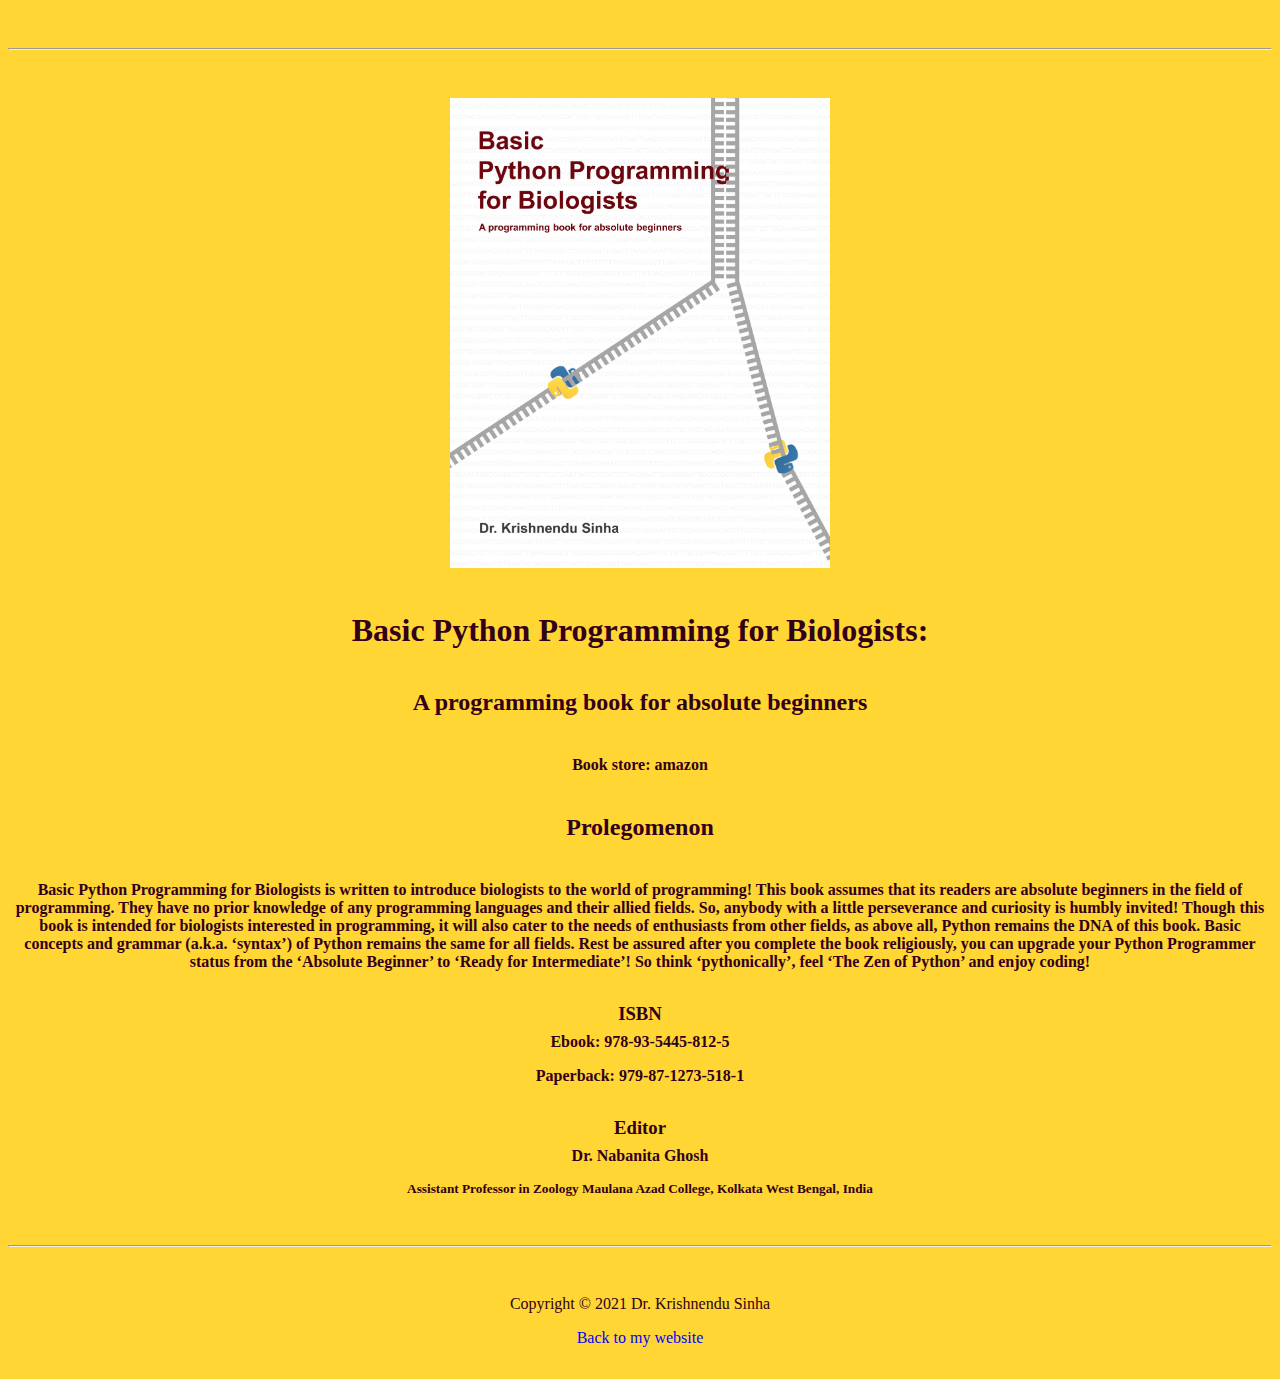
==== bp4b.html @ ba268c45 "Update bp4b.html" ====
<!doctype html>

<!-- this is a comment for human! -->

<html lang="en">

  <header>
    <meta name="viewport" content="width=device-width, initial-scale=1.0">
    <meta name="viewport" content="width=device-width, initial-scale=1, shrink-to-fit=no">  
      <title>Basic Python Programming for Biologists:A programming book for absolute beginners</title>
        <link rel="stylesheet" href="css/bp4b.css">
  </header>

  <body>
    <hr>
      <img src="photos/P4B_book_cover.jpg" alt="Book's img" width="30%">

        <h1>Basic Python Programming for Biologists: </h1>
          <h2>A programming book for absolute beginners</h2>
              
               <h4>Book store: <!--<a href="https://www.amazon.in/" target="_blank">-->amazon</a></h4>
    <!-- don't post physical address, personal phone number or other personal information on the web! -->

          <h2>Prolegomenon</h2>
              <h4>Basic Python Programming for Biologists is written to introduce biologists to 
                the world of programming! This book assumes that its readers are absolute beginners
                in the field of programming. They have no prior knowledge of any programming languages 
                and their allied fields. So, anybody with a little perseverance and curiosity is humbly 
                invited! Though this book is intended for biologists interested in programming, it 
                will also cater to the needs of enthusiasts from other fields, as above all, Python remains
                the DNA of this book. Basic concepts and grammar (a.k.a. ‘syntax’) of Python remains 
                the same for all fields. Rest be assured after you complete the book religiously, you can 
                upgrade your Python Programmer status from the ‘Absolute Beginner’ to ‘Ready for Intermediate’!
                So think ‘pythonically’, feel ‘The Zen of Python’ and enjoy coding!</h4>
                          
            <h3>ISBN</h3>
              <h4>Ebook: 978-93-5445-812-5</h4>
              <h4>Paperback: 979-87-1273-518-1</h4>
            
            <h3>Editor</h2>
              <h4>Dr. Nabanita Ghosh</h4>
                <h5>Assistant Professor in Zoology
                    Maulana Azad College, Kolkata
                    West Bengal, India</h5>
                

            <!--<h3>University of Calcutta, Kolkata</h3>
              <h4>M.Sc., Zoology</h4>
            <h3>Bose Institute, Kolkata</h3>
              <h4>Ph.D., Zoology</h4>-->

         <!-- <h2>Publications</h2>
            <h3><a href="https://scholar.google.co.in/citations?user=q9RqIhEAAAAJ&hl=en" target="_blank">Krishnendu Sinha-Google Scholar Citations</a></h3>

          <h2>Professional Experiences</h2>

            <h3>Under Graduate teaching experience ~ 5 years</h3>
              <h4>Department of Zoology, Jhargram Raj College</h4>
                <h5>November 2015 - Present</h5>

            <h3>Post Graduate teaching experience ~ 5 years</h3>
              <h4>Department of Zoology, Jhargram Raj College</h4>
                <h5>November 2015 - Present</h5>
      <!--<ul>
        <li>Create interactive online IT courses</li>
        <li>Teach students worldwide</li>
      </ul>
    <h3>Founder, Software Engineer</h3>
    <h4>skyRoute66, Los Angeles, CA</h4>
    <h5>January 2019 - Present</h5>
      <ul>
        <li>Author and publish mobile apps, reusable iOS UI modules</li>
        <li>Independent computer service contractor</li>
      </ul>-->
  </body>

  <footer>
    <hr>
      <p>Copyright © 2021 Dr. Krishnendu Sinha</p>
      <p><a href="index.html">Back to my website</a><p>
      
  </footer>

</html>
---- css/bp4b.css ----
/* Cascading stylesheet for the website */

/* Text inside these asterisks and slashes are comments for human */

  a {
    color: blue;/* set the text color to blue here */
    text-decoration: none; /* This means we do not want hyperlinks to be underlined */
  }

  a:hover {
    color: red;/* set the text color to red here */
    text-decoration: none; /* This means we do not want hyperlinks to be underlined */
  }

  body {
    background-color: rgb(255, 214, 51);/* set the background color here */
    color:rgb(51, 0, 26);/* set the text color to black here */
    font-family: Garamond,Baskerville,Baskerville Old Face,Hoefler Text,Times New Roman,serif;/* set the font here */
    text-align: center;/* set the text alignment here */
   }

  footer {
    margin-top: 2rem;
    margin-bottom: 2rem;
  }

  h1 {
    margin-bottom: 0.5rem;
    margin-top: 2.5rem;
   }

  h2 {
    color: rgb(51, 0, 26);
    /* set the text color of to #075AAB here */
    /* set both the bottom margin and top margin to 2.5rem here */
    margin-bottom: 2.5rem;
    margin-top: 2.5rem;
   }

  h3 {
    color: rgb(51, 0, 26);
    margin-bottom: 0;
    margin-top: 2rem;
  }

  h4 {
    margin-bottom: 1rem;
    margin-top: 0.5rem;
  }

  h5 {
    margin-top: 0.5rem;
  }

  hr {
    margin-bottom: 3rem;
    margin-top: 3rem;
  }

  /* this controls how the bullet points in the resume page looks */
  ul {
    display: table;
    margin: 0 auto;
    text-align: left;
  }
© 2021 GitHub, Inc.
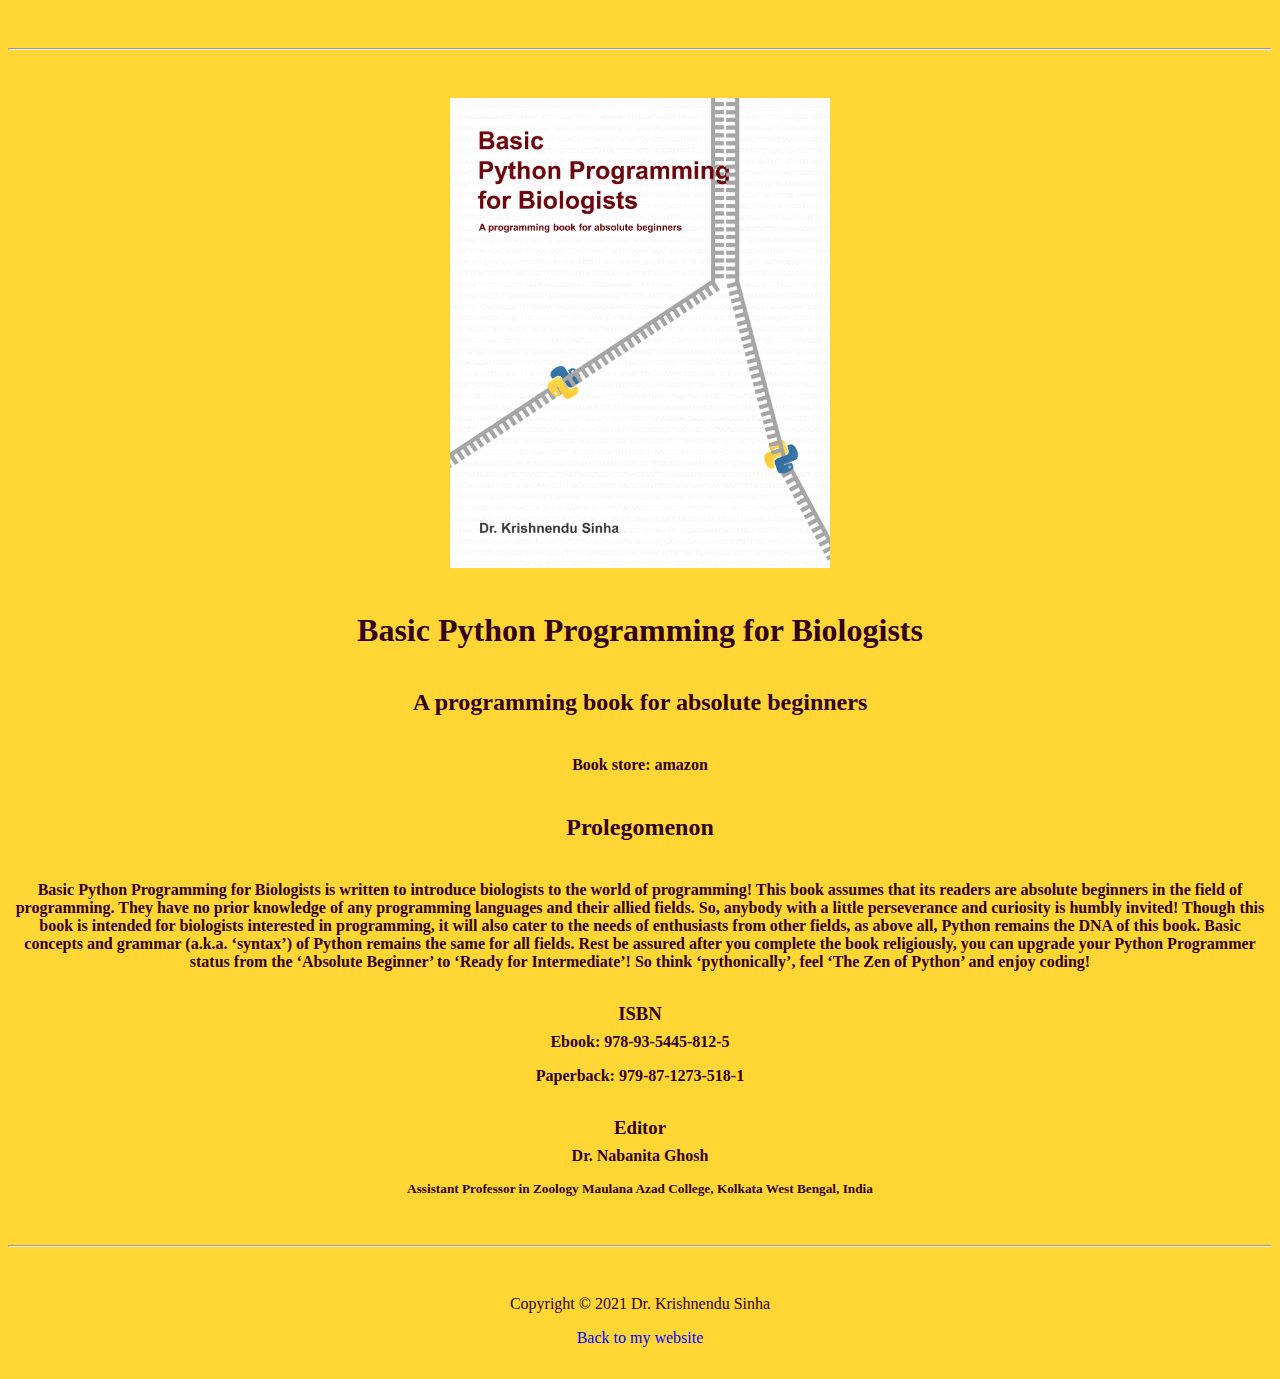
==== commit 5e1d4838: "Update bp4b.html" ====
--- a/bp4b.html
+++ b/bp4b.html
@@ -15,7 +15,7 @@
     <hr>
       <img src="photos/P4B_book_cover.jpg" alt="Book's img" width="30%">
 
-        <h1>Basic Python Programming for Biologists: </h1>
+        <h1>Basic Python Programming for Biologists</h1>
           <h2>A programming book for absolute beginners</h2>
               
                <h4>Book store: <!--<a href="https://www.amazon.in/" target="_blank">-->amazon</a></h4>
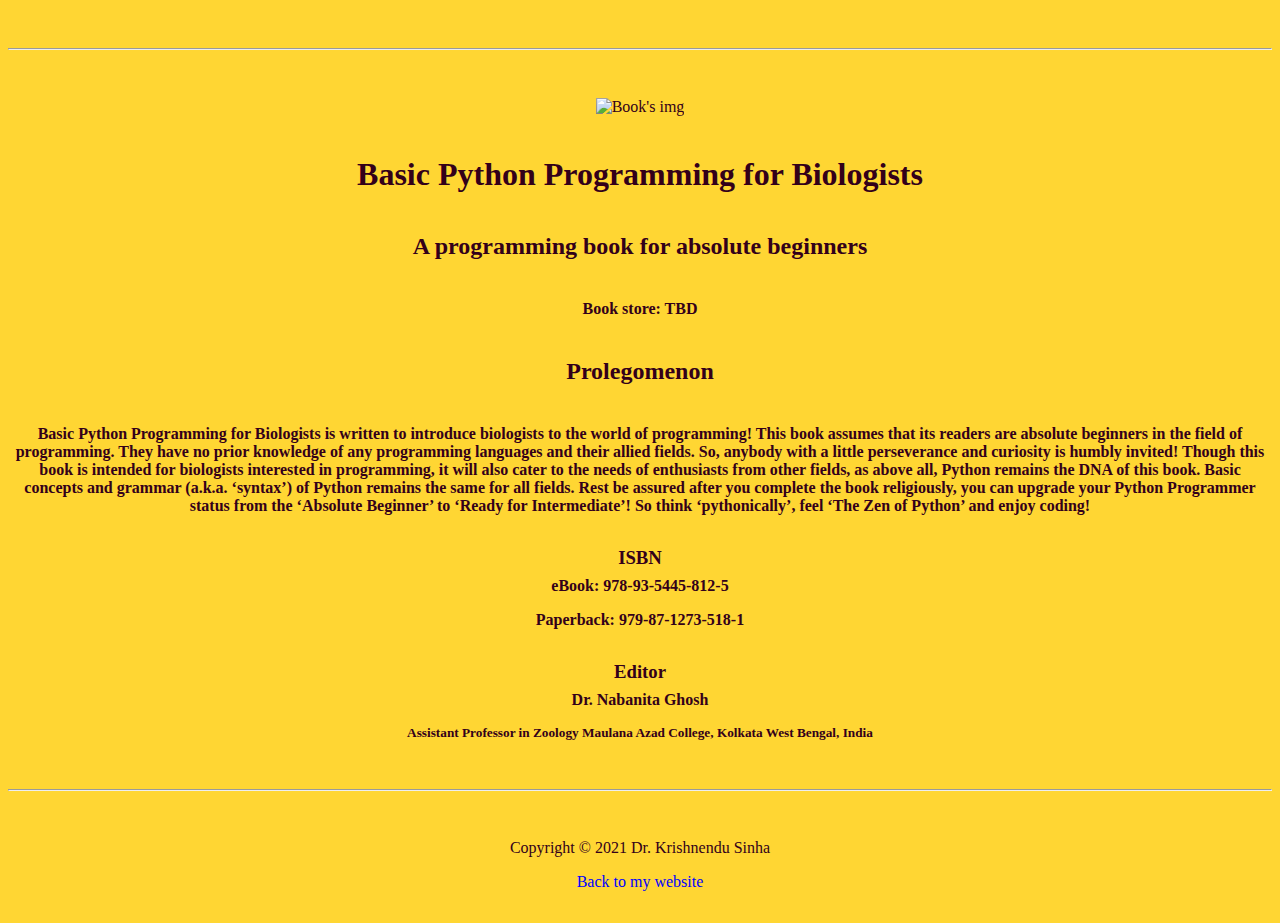
==== commit 44af7e86: "Update bp4b.html" ====
--- a/bp4b.html
+++ b/bp4b.html
@@ -18,7 +18,7 @@
         <h1>Basic Python Programming for Biologists</h1>
           <h2>A programming book for absolute beginners</h2>
               
-               <h4>Book store: <!--<a href="https://www.amazon.in/" target="_blank">-->amazon</a></h4>
+    <h4>Book store: TBD</a></h4><!--<a href="https://www.amazon.in/" target="_blank">--><!--amazon</a></h4>-->
     <!-- don't post physical address, personal phone number or other personal information on the web! -->
 
           <h2>Prolegomenon</h2>
@@ -34,7 +34,7 @@
                 So think ‘pythonically’, feel ‘The Zen of Python’ and enjoy coding!</h4>
                           
             <h3>ISBN</h3>
-              <h4>Ebook: 978-93-5445-812-5</h4>
+              <h4>eBook: 978-93-5445-812-5</h4>
               <h4>Paperback: 979-87-1273-518-1</h4>
             
             <h3>Editor</h2>
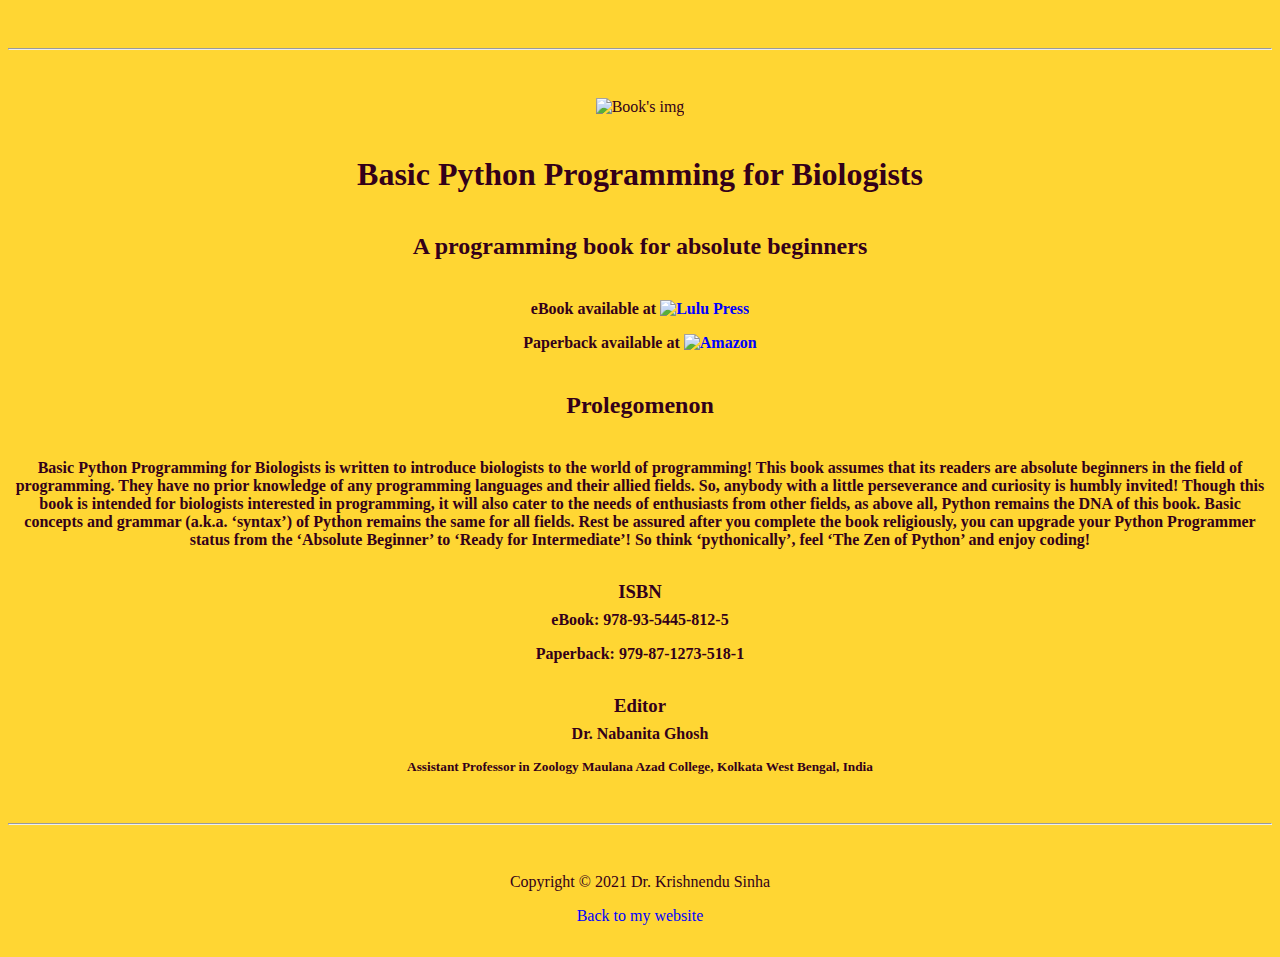
==== commit bcf5dcda: "Update bp4b.html" ====
--- a/bp4b.html
+++ b/bp4b.html
@@ -18,7 +18,8 @@
         <h1>Basic Python Programming for Biologists</h1>
           <h2>A programming book for absolute beginners</h2>
               
-    <h4>Book store: TBD</a></h4><!--<a href="https://www.amazon.in/" target="_blank">--><!--amazon</a></h4>-->
+    <h4>eBook available at  <a href="https://www.lulu.com/en/in/shop/krishnendu-sinha-and-nabanita-ghosh/basic-python-programming-for-biologists/ebook/product-44rer7.html?page=1&pageSize=4" target="_blank"><img src="photos/lulu.png" width="4%" alt="Lulu Press"></a></h4>
+    <h4>Paperback available at  <a href="https://www.amazon.com/dp/B095GD5W8B/ref=sr_1_1?dchild=1&keywords=basic+python+programming+for+biologists&qid=1621879367&sr=8-1" target="_blank"><img src="photos/amazon.png" width="4%" alt="Amazon"></a></h4>
     <!-- don't post physical address, personal phone number or other personal information on the web! -->
 
           <h2>Prolegomenon</h2>
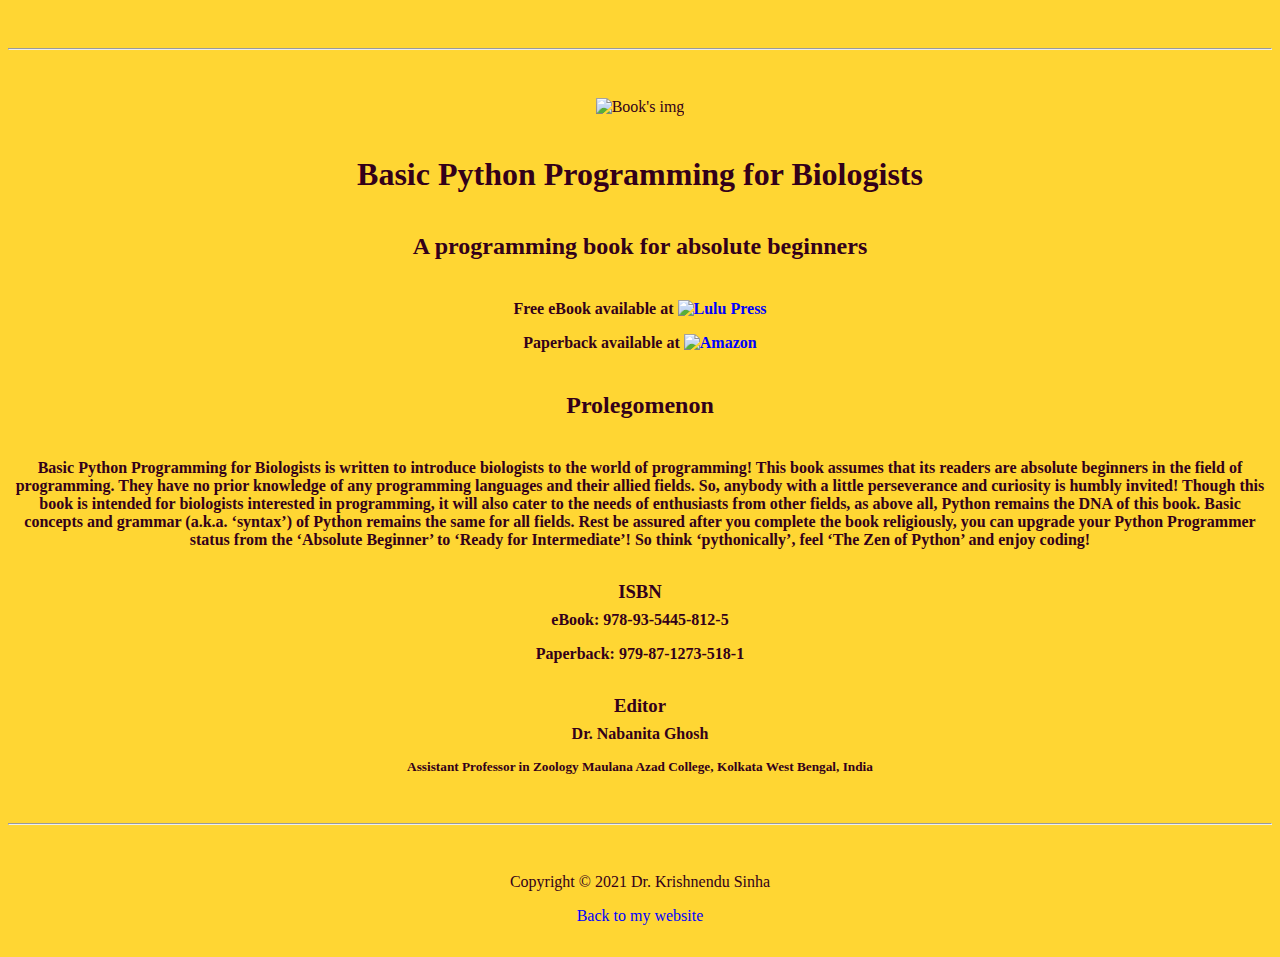
==== commit 9820b8f6: "Update bp4b.html" ====
--- a/bp4b.html
+++ b/bp4b.html
@@ -18,7 +18,7 @@
         <h1>Basic Python Programming for Biologists</h1>
           <h2>A programming book for absolute beginners</h2>
               
-    <h4>eBook available at  <a href="https://www.lulu.com/en/in/shop/krishnendu-sinha-and-nabanita-ghosh/basic-python-programming-for-biologists/ebook/product-44rer7.html?page=1&pageSize=4" target="_blank"><img src="photos/lulu.png" width="4%" alt="Lulu Press"></a></h4>
+    <h4>Free eBook available at  <a href="https://www.lulu.com/en/in/shop/krishnendu-sinha-and-nabanita-ghosh/basic-python-programming-for-biologists/ebook/product-44rer7.html?page=1&pageSize=4" target="_blank"><img src="photos/lulu.png" width="4%" alt="Lulu Press"></a></h4>
     <h4>Paperback available at  <a href="https://www.amazon.com/dp/B095GD5W8B/ref=sr_1_1?dchild=1&keywords=basic+python+programming+for+biologists&qid=1621879367&sr=8-1" target="_blank"><img src="photos/amazon.png" width="4%" alt="Amazon"></a></h4>
     <!-- don't post physical address, personal phone number or other personal information on the web! -->
 
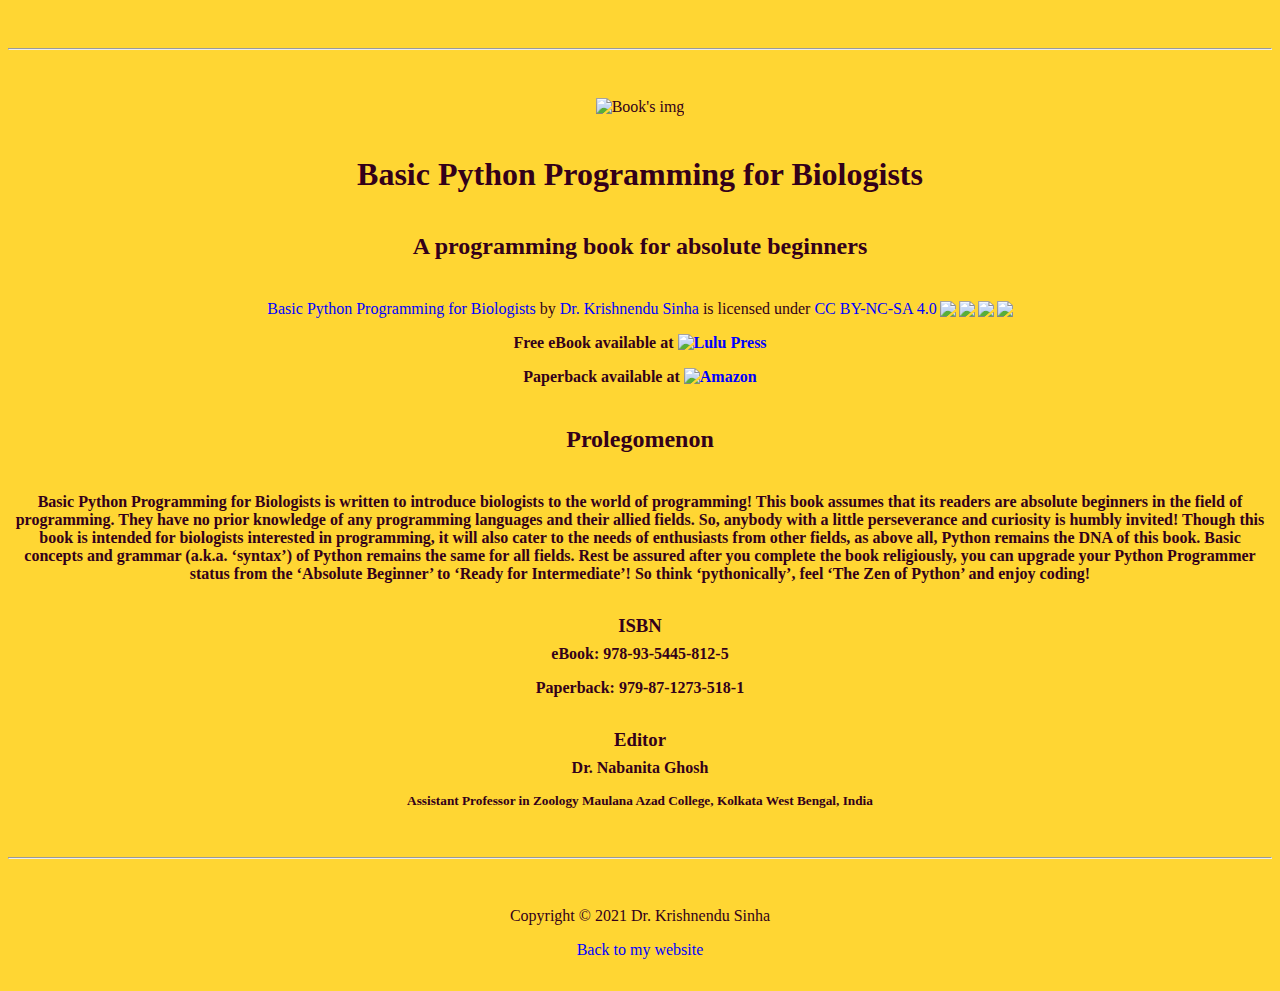
==== commit 62b480a0: "Update bp4b.html" ====
--- a/bp4b.html
+++ b/bp4b.html
@@ -17,6 +17,7 @@
 
         <h1>Basic Python Programming for Biologists</h1>
           <h2>A programming book for absolute beginners</h2>
+    <p xmlns:cc="http://creativecommons.org/ns#" xmlns:dct="http://purl.org/dc/terms/"><a property="dct:title" rel="cc:attributionURL" href="https://www.amazon.com/dp/B095GD5W8B/ref=sr_1_1?dchild=1&keywords=basic+python+programming+for+biologists&qid=1621879367&sr=8-1">Basic Python Programming for Biologists</a> by <a rel="cc:attributionURL dct:creator" property="cc:attributionName" href="https://sinhakrishnendu.github.io/">Dr. Krishnendu Sinha</a> is licensed under <a href="http://creativecommons.org/licenses/by-nc-sa/4.0/?ref=chooser-v1" target="_blank" rel="license noopener noreferrer" style="display:inline-block;">CC BY-NC-SA 4.0<img style="height:22px!important;margin-left:3px;vertical-align:text-bottom;" src="https://mirrors.creativecommons.org/presskit/icons/cc.svg?ref=chooser-v1"><img style="height:22px!important;margin-left:3px;vertical-align:text-bottom;" src="https://mirrors.creativecommons.org/presskit/icons/by.svg?ref=chooser-v1"><img style="height:22px!important;margin-left:3px;vertical-align:text-bottom;" src="https://mirrors.creativecommons.org/presskit/icons/nc.svg?ref=chooser-v1"><img style="height:22px!important;margin-left:3px;vertical-align:text-bottom;" src="https://mirrors.creativecommons.org/presskit/icons/sa.svg?ref=chooser-v1"></a></p>
               
     <h4>Free eBook available at  <a href="https://www.lulu.com/en/in/shop/krishnendu-sinha-and-nabanita-ghosh/basic-python-programming-for-biologists/ebook/product-44rer7.html?page=1&pageSize=4" target="_blank"><img src="photos/lulu.png" width="4%" alt="Lulu Press"></a></h4>
     <h4>Paperback available at  <a href="https://www.amazon.com/dp/B095GD5W8B/ref=sr_1_1?dchild=1&keywords=basic+python+programming+for+biologists&qid=1621879367&sr=8-1" target="_blank"><img src="photos/amazon.png" width="4%" alt="Amazon"></a></h4>
@@ -43,6 +44,8 @@
                 <h5>Assistant Professor in Zoology
                     Maulana Azad College, Kolkata
                     West Bengal, India</h5>
+    
+    
                 
 
             <!--<h3>University of Calcutta, Kolkata</h3>
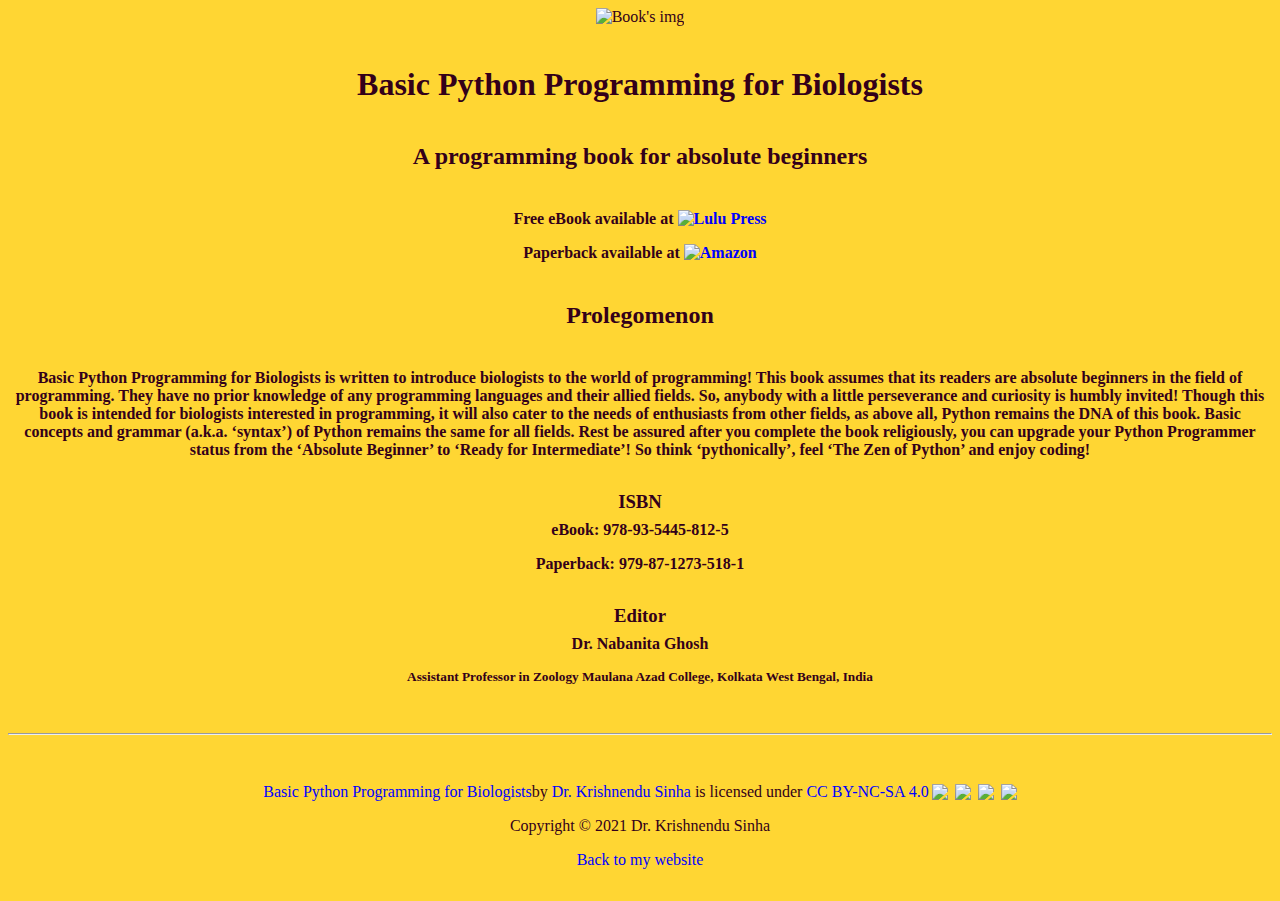
==== commit 45f45f61: "Update bp4b.html" ====
--- a/bp4b.html
+++ b/bp4b.html
@@ -12,13 +12,12 @@
   </header>
 
   <body>
-    <hr>
+    
       <img src="photos/P4B_book_cover.jpg" alt="Book's img" width="30%">
 
         <h1>Basic Python Programming for Biologists</h1>
           <h2>A programming book for absolute beginners</h2>
-    <p xmlns:cc="http://creativecommons.org/ns#" xmlns:dct="http://purl.org/dc/terms/"><a property="dct:title" rel="cc:attributionURL" href="https://www.amazon.com/dp/B095GD5W8B/ref=sr_1_1?dchild=1&keywords=basic+python+programming+for+biologists&qid=1621879367&sr=8-1">Basic Python Programming for Biologists</a> by <a rel="cc:attributionURL dct:creator" property="cc:attributionName" href="https://sinhakrishnendu.github.io/">Dr. Krishnendu Sinha</a> is licensed under <a href="http://creativecommons.org/licenses/by-nc-sa/4.0/?ref=chooser-v1" target="_blank" rel="license noopener noreferrer" style="display:inline-block;">CC BY-NC-SA 4.0<img style="height:22px!important;margin-left:3px;vertical-align:text-bottom;" src="https://mirrors.creativecommons.org/presskit/icons/cc.svg?ref=chooser-v1"><img style="height:22px!important;margin-left:3px;vertical-align:text-bottom;" src="https://mirrors.creativecommons.org/presskit/icons/by.svg?ref=chooser-v1"><img style="height:22px!important;margin-left:3px;vertical-align:text-bottom;" src="https://mirrors.creativecommons.org/presskit/icons/nc.svg?ref=chooser-v1"><img style="height:22px!important;margin-left:3px;vertical-align:text-bottom;" src="https://mirrors.creativecommons.org/presskit/icons/sa.svg?ref=chooser-v1"></a></p>
-              
+                 
     <h4>Free eBook available at  <a href="https://www.lulu.com/en/in/shop/krishnendu-sinha-and-nabanita-ghosh/basic-python-programming-for-biologists/ebook/product-44rer7.html?page=1&pageSize=4" target="_blank"><img src="photos/lulu.png" width="4%" alt="Lulu Press"></a></h4>
     <h4>Paperback available at  <a href="https://www.amazon.com/dp/B095GD5W8B/ref=sr_1_1?dchild=1&keywords=basic+python+programming+for+biologists&qid=1621879367&sr=8-1" target="_blank"><img src="photos/amazon.png" width="4%" alt="Amazon"></a></h4>
     <!-- don't post physical address, personal phone number or other personal information on the web! -->
@@ -44,9 +43,7 @@
                 <h5>Assistant Professor in Zoology
                     Maulana Azad College, Kolkata
                     West Bengal, India</h5>
-    
-    
-                
+                       
 
             <!--<h3>University of Calcutta, Kolkata</h3>
               <h4>M.Sc., Zoology</h4>
@@ -79,7 +76,16 @@
   </body>
 
   <footer>
-    <hr>
+     <hr>
+      <p xmlns:cc="http://creativecommons.org/ns#" xmlns:dct="http://purl.org/dc/terms/">
+        <a property="dct:title" rel="cc:attributionURL" href="https://www.amazon.com/dp/B095GD5W8B/ref=sr_1_1?dchild=1&keywords=basic+python+programming+for+biologists&qid=1621879367&sr=8-1">
+          Basic Python Programming for Biologists</a>by <a rel="cc:attributionURL dct:creator" property="cc:attributionName" href="https://sinhakrishnendu.github.io/">
+        Dr. Krishnendu Sinha</a> is licensed under 
+        <a href="http://creativecommons.org/licenses/by-nc-sa/4.0/?ref=chooser-v1" target="_blank" rel="license noopener noreferrer" style="display:inline-block;">
+          CC BY-NC-SA 4.0<img style="height:22px!important;margin-left:3px;vertical-align:text-bottom;" src="https://mirrors.creativecommons.org/presskit/icons/cc.svg?ref=chooser-v1">
+          <img style="height:22px!important;margin-left:3px;vertical-align:text-bottom;" src="https://mirrors.creativecommons.org/presskit/icons/by.svg?ref=chooser-v1">
+          <img style="height:22px!important;margin-left:3px;vertical-align:text-bottom;" src="https://mirrors.creativecommons.org/presskit/icons/nc.svg?ref=chooser-v1">
+          <img style="height:22px!important;margin-left:3px;vertical-align:text-bottom;" src="https://mirrors.creativecommons.org/presskit/icons/sa.svg?ref=chooser-v1"></a></p>
       <p>Copyright © 2021 Dr. Krishnendu Sinha</p>
       <p><a href="index.html">Back to my website</a><p>
       
